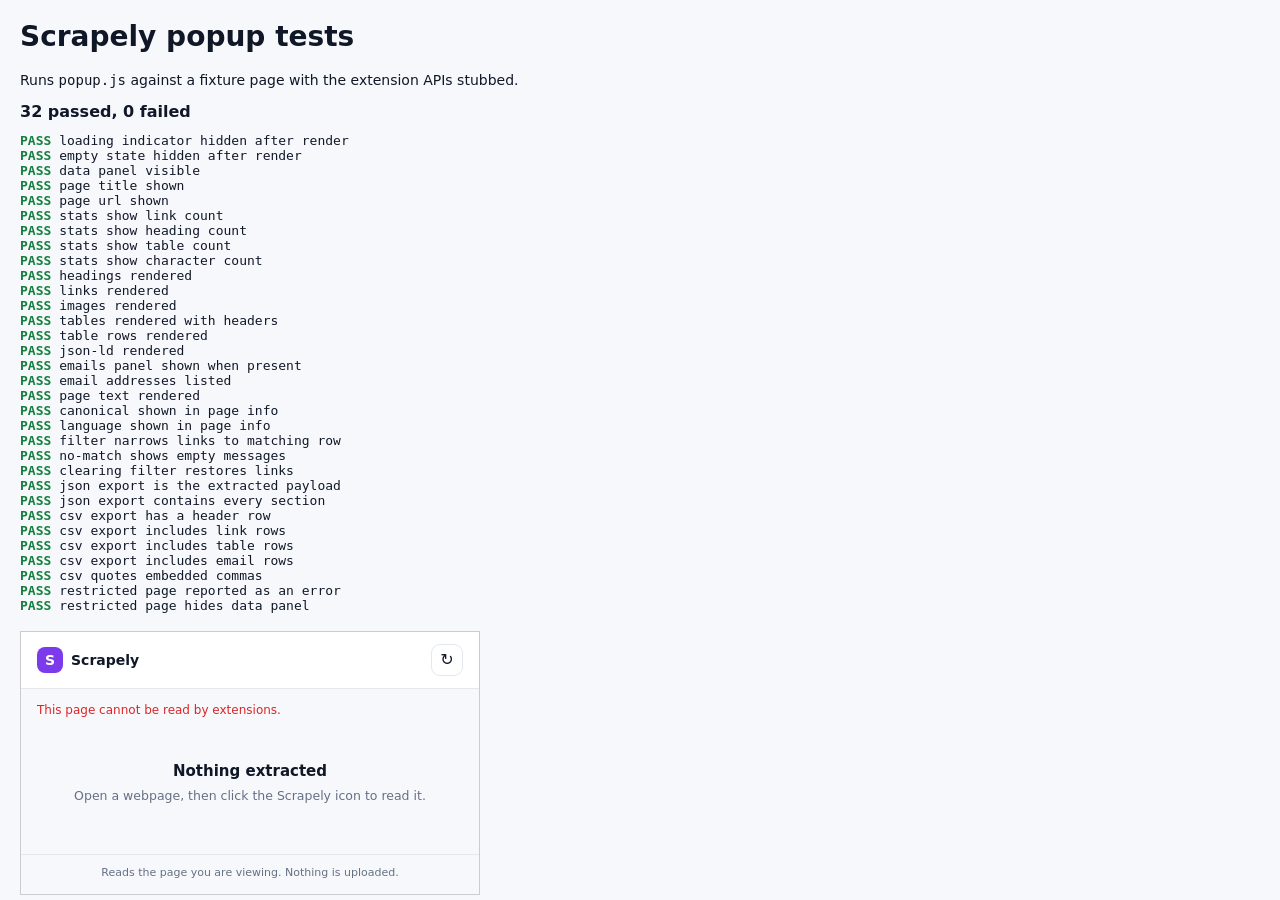
==== extension/test/popup.test.html @ a21a9348 "Add browser tests for the popup rendering and exports Stubs the chrome.tabs and chrome.scripting API" ====
<!doctype html>
<html lang="en">
<head>
<meta charset="UTF-8">
<title>Scrapely popup tests</title>
<link rel="stylesheet" href="../src/popup.css">
<style>
  body { width: auto; margin: 20px; font-family: system-ui, sans-serif; }
  #summary { margin: 12px 0; font-size: 16px; font-weight: bold; }
  #results { font-family: ui-monospace, Menlo, Consolas, monospace; font-size: 13px; }
  .pass::before { content: "PASS "; color: #15803d; font-weight: bold; }
  .fail { color: #b91c1c; font-weight: bold; }
  .fail::before { content: "FAIL "; }
  #stage { margin-top: 18px; border: 1px solid #ccc; width: 460px; }
</style>
</head>
<body>
<h1>Scrapely popup tests</h1>
<p>Runs <code>popup.js</code> against a fixture page with the extension APIs stubbed.</p>
<div id="summary">running…</div>
<div id="results"></div>
<div id="stage"></div>

<script>
const FIXTURE = `<!doctype html><html lang="en"><head>
<title>Fixture News</title>
<meta name="description" content="A fixture page, with a comma.">
<link rel="canonical" href="/canonical">
</head><body>
<h1>Headline</h1><h2>Sub</h2>
<a href="/privacy">Privacy policy</a>
<a href="/about">About us</a>
<a href="mailto:hi@example.com">Email</a>
<img src="/a.png" alt="Alpha">
<table><tr><th>Name</th><th>Price</th></tr><tr><td>Widget</td><td>9.99</td></tr></table>
<meta name="keywords" content="news, test">
<script type="application/ld+json">{"@type":"Article","name":"Fixture"}<\/script>
<p>Reach hi@example.com or sales@example.org.</p>
</body></html>`;

const FIXTURE_URL = "https://fixture.example.com/news";

const results = document.getElementById("results");
let passed = 0;
let failed = 0;

function check(name, condition, detail) {
  const line = document.createElement("div");
  const ok = Boolean(condition);
  ok ? passed++ : failed++;
  line.className = ok ? "pass" : "fail";
  line.textContent = name + (ok ? "" : "  ->  " + (detail || ""));
  results.appendChild(line);
}

function finish() {
  const summary = document.getElementById("summary");
  summary.textContent = `${passed} passed, ${failed} failed`;
  summary.dataset.done = "true";
}

/** Extract the fixture using the real extractor, inside an isolated iframe. */
function extractFixture() {
  return new Promise((resolve) => {
    const frame = document.createElement("iframe");
    frame.style.display = "none";
    document.body.appendChild(frame);
    const doc = frame.contentDocument;
    doc.open();
    doc.write(FIXTURE);
    doc.close();
    const base = doc.createElement("base");
    base.href = FIXTURE_URL;
    doc.head.insertBefore(base, doc.head.firstChild);
    resolve(frame);
  });
}

async function run() {
  const [extractorSource, popupSource, popupMarkup] = await Promise.all([
    fetch("../src/extractor.js").then((r) => r.text()),
    fetch("../src/popup.js").then((r) => r.text()),
    fetch("../src/popup.html").then((r) => r.text()),
  ]);

  // Pre-extract the fixture so the stubbed executeScript can return it.
  const fixtureFrame = await extractFixture();
  const inject = fixtureFrame.contentDocument.createElement("script");
  inject.textContent = extractorSource;
  fixtureFrame.contentDocument.head.appendChild(inject);
  const fixtureData = fixtureFrame.contentWindow.ScrapelyExtract();

  // Mount popup.html's markup, then run popup.js against it.
  const stage = document.getElementById("stage");
  stage.innerHTML = popupMarkup
    .replace(/[\s\S]*<body>/, "")
    .replace(/<\/body>[\s\S]*/, "")
    .replace(/<script src="popup\.js"><\/script>/, "");

  let extracted = null;
  let blockedTabUrl = null;

  globalThis.chrome = {
    tabs: { query: async () => [{ id: 1, url: blockedTabUrl ?? FIXTURE_URL }] },
    scripting: {
      executeScript: async ({ func }) => {
        if (typeof func === "function") return [{ result: fixtureData }];
        return [{ result: null }];
      },
    },
  };

  // popup.js is an IIFE-free module expecting its markup to already be present.
  new Function(popupSource)();
  await new Promise((resolve) => setTimeout(resolve, 300));

  const $ = (id) => document.getElementById(id);

  check("loading indicator hidden after render", $("loading").hidden === true);
  check("empty state hidden after render", $("empty").hidden === true);
  check("data panel visible", $("data").hidden === false);
  check("page title shown", $("pageTitle").textContent === "Fixture News", $("pageTitle").textContent);
  // The iframe inherits this harness URL, so the reported page URL is that
  // rather than the fixture's. A real content script runs against the page itself.
  check("page url shown", $("pageUrl").textContent === location.href, $("pageUrl").textContent);

  const stats = Array.from(document.querySelectorAll("#stats article")).map((a) => [
    a.querySelector("span").textContent,
    a.querySelector("strong").textContent,
  ]);
  const byLabel = Object.fromEntries(stats);
  check("stats show link count", byLabel.Links === String(fixtureData.summary.links), JSON.stringify(byLabel));
  check("stats show heading count", byLabel.Headings === String(fixtureData.summary.headings));
  check("stats show table count", byLabel.Tables === String(fixtureData.summary.tables));
  check("stats show character count", byLabel.Characters === String(fixtureData.summary.characters));

  check("headings rendered", document.querySelectorAll("#headings .item").length === fixtureData.headings.length);
  check("links rendered", document.querySelectorAll("#links .item").length === fixtureData.links.length);
  check("images rendered", document.querySelectorAll("#images .image-item").length === fixtureData.images.length);
  check("tables rendered with headers", document.querySelectorAll("#tables thead th").length === 2);
  check("table rows rendered", document.querySelectorAll("#tables tbody tr").length === 1);
  check("json-ld rendered", document.querySelectorAll("#jsonLd .code").length === fixtureData.jsonLd.length);
  check("emails panel shown when present", $("emails").hidden === false);
  check("email addresses listed", $("emailsList").textContent.includes("hi@example.com"), $("emailsList").textContent);
  check("page text rendered", $("pageText").textContent.includes("Headline"));

  const infoText = $("pageInfo").textContent;
  check("canonical shown in page info", infoText.includes("https://fixture.example.com/canonical"), infoText.slice(0, 140));
  check("language shown in page info", infoText.includes("Languageen"), infoText.slice(0, 140));

  // Filtering
  $("search").value = "privacy";
  $("search").dispatchEvent(new Event("input"));
  const filteredLinks = document.querySelectorAll("#links .item").length;
  check("filter narrows links to matching row", filteredLinks === 1, String(filteredLinks));

  $("search").value = "zzz-no-match";
  $("search").dispatchEvent(new Event("input"));
  const emptyCount = document.querySelectorAll(".empty-small").length;
  check("no-match shows empty messages", emptyCount > 0, String(emptyCount));

  $("search").value = "";
  $("search").dispatchEvent(new Event("input"));
  check("clearing filter restores links", document.querySelectorAll("#links .item").length === fixtureData.links.length);

  // Exports, captured by intercepting object URLs.
  const captured = [];
  const realCreate = URL.createObjectURL;
  URL.createObjectURL = (blob) => {
    captured.push(blob);
    return "blob:stub";
  };
  const realClick = HTMLAnchorElement.prototype.click;
  HTMLAnchorElement.prototype.click = function () {};

  $("json").click();
  $("csv").click();

  URL.createObjectURL = realCreate;
  HTMLAnchorElement.prototype.click = realClick;

  const texts = await Promise.all(captured.map((blob) => blob.text()));
  const csv = texts[1] || "";
  const json = texts[0] || "";

  check("json export is the extracted payload", (() => {
    try {
      return JSON.parse(json).title === "Fixture News";
    } catch {
      return false;
    }
  })(), json.slice(0, 120));

  check("json export contains every section", ["headings", "links", "images", "tables", "metadata", "jsonLd", "emails"]
    .every((key) => json.includes(`"${key}"`)));

  check("csv export has a header row", csv.split("\n")[0] === '"type","name","value"', csv.split("\n")[0]);
  check("csv export includes link rows", csv.includes('"link","Privacy policy"'), csv.slice(0, 200));
  check("csv export includes table rows", csv.includes('"table-1","Name","Widget"'));
  check("csv export includes email rows", csv.includes('"email","email","hi@example.com"'));
  check("csv quotes embedded commas", csv.includes('"A fixture page, with a comma."'), csv.slice(0, 240));

  // Restricted pages must be refused rather than throwing.
  blockedTabUrl = "chrome://extensions";
  $("refresh").click();
  await new Promise((resolve) => setTimeout(resolve, 150));
  check("restricted page reported as an error", $("status").classList.contains("error"), $("status").textContent);
  check("restricted page hides data panel", $("data").hidden === true);

  finish();
}

run().catch((error) => {
  check("harness completed without throwing", false, String(error));
  finish();
});
</script>
</body>
</html>
---- extension/src/popup.css ----
:root {
  --bg: #f6f8fb;
  --surface: #fff;
  --soft: #f0f3f7;
  --text: #101828;
  --muted: #667085;
  --border: #e4e7ec;
  --accent: #7c3aed;
  --danger: #dc2626;
}

@media (prefers-color-scheme: dark) {
  :root {
    --bg: #0b1020;
    --surface: #121a2b;
    --soft: #182235;
    --text: #f4f7fb;
    --muted: #9aa7bd;
    --border: #26334a;
  }
}

* { box-sizing: border-box; }

body {
  margin: 0;
  width: 460px;
  max-height: 600px;
  overflow-y: auto;
  background: var(--bg);
  color: var(--text);
  font-family: Inter, system-ui, -apple-system, "Segoe UI", sans-serif;
  font-size: 14px;
}

a { color: var(--accent); }
button, input { font: inherit; }
button { cursor: pointer; }

.topbar {
  position: sticky;
  top: 0;
  z-index: 2;
  display: flex;
  align-items: center;
  justify-content: space-between;
  padding: 12px 16px;
  background: var(--surface);
  border-bottom: 1px solid var(--border);
}

.brand { display: flex; align-items: center; gap: 8px; font-weight: 800; }

.logo {
  display: grid;
  place-items: center;
  width: 26px;
  height: 26px;
  border-radius: 8px;
  background: var(--accent);
  color: #fff;
  font-size: 14px;
}

.icon {
  width: 32px;
  height: 32px;
  border: 1px solid var(--border);
  border-radius: 9px;
  background: var(--surface);
  color: var(--text);
  font-size: 16px;
  line-height: 1;
}

.icon:hover { background: var(--soft); }

main { padding: 14px 16px; }

.status { min-height: 17px; margin: 0 0 8px; color: var(--muted); font-size: 12px; }
.status.error { color: var(--danger); }

.empty { padding: 34px 12px; text-align: center; }
.empty h3 { margin: 0 0 6px; font-size: 15px; }
.empty p { margin: 0; color: var(--muted); font-size: 12.5px; line-height: 1.6; }

.page-head { margin-bottom: 12px; }
.page-head h2 { margin: 0 0 3px; font-size: 17px; letter-spacing: -0.02em; }
.url { display: block; overflow: hidden; font-size: 11.5px; text-overflow: ellipsis; white-space: nowrap; }

.stats {
  display: grid;
  grid-template-columns: repeat(4, 1fr);
  gap: 7px;
  margin-bottom: 11px;
}

.stats article {
  padding: 9px 10px;
  background: var(--surface);
  border: 1px solid var(--border);
  border-radius: 11px;
}

.stats span { display: block; color: var(--muted); font-size: 10.5px; }
.stats strong { display: block; margin-top: 3px; font-size: 15px; }

#search {
  width: 100%;
  min-height: 36px;
  padding: 0 11px;
  border: 1px solid var(--border);
  border-radius: 10px;
  outline: none;
  background: var(--surface);
  color: var(--text);
}

#search:focus { border-color: var(--accent); }

.actions { display: flex; gap: 7px; margin: 11px 0; }

.secondary {
  flex: 1;
  min-height: 34px;
  border: 1px solid var(--border);
  border-radius: 10px;
  background: var(--surface);
  color: var(--text);
  font-weight: 650;
}

.secondary:hover { background: var(--soft); }

.panel {
  padding: 13px 14px;
  margin-bottom: 9px;
  background: var(--surface);
  border: 1px solid var(--border);
  border-radius: 13px;
}

.panel h3 { margin: 0 0 9px; font-size: 12px; text-transform: uppercase; letter-spacing: 0.06em; color: var(--muted); }

.info-row {
  display: flex;
  justify-content: space-between;
  gap: 12px;
  padding: 6px 0;
  border-bottom: 1px solid var(--border);
  font-size: 12px;
}

.info-row:last-child { border: 0; }
.info-row span:first-child { color: var(--muted); flex: none; }
.info-row span:last-child { text-align: right; word-break: break-word; }

.scrollbox { max-height: 190px; overflow: auto; }

.item {
  padding: 7px 0;
  border-bottom: 1px solid var(--border);
  font-size: 12px;
  line-height: 1.45;
}

.item:last-child { border: 0; }
.item a { text-decoration: none; word-break: break-all; }
.item .muted { display: block; color: var(--muted); font-size: 11px; word-break: break-all; }

.image-item {
  display: flex;
  gap: 9px;
  align-items: center;
  padding: 7px 0;
  border-bottom: 1px solid var(--border);
}

.image-item img {
  width: 44px;
  height: 34px;
  border-radius: 6px;
  background: var(--soft);
  object-fit: cover;
}

.image-item a { font-size: 11.5px; word-break: break-all; }

.data-table { width: 100%; margin-top: 7px; border-collapse: collapse; font-size: 11px; }
.data-table th, .data-table td { padding: 4px 6px; border: 1px solid var(--border); text-align: left; }
.data-table th { background: var(--soft); font-weight: 700; white-space: nowrap; }

.code {
  max-height: 170px;
  margin: 6px 0 0;
  padding: 8px;
  overflow: auto;
  border-radius: 8px;
  background: var(--soft);
  font-family: ui-monospace, SFMono-Regular, Menlo, Consolas, monospace;
  font-size: 10.5px;
  line-height: 1.5;
  white-space: pre-wrap;
  word-break: break-word;
}

.prose { margin: 0; color: var(--muted); font-size: 12px; line-height: 1.7; word-break: break-word; }
.empty-small { margin: 0; color: var(--muted); font-size: 12px; }

footer {
  padding: 11px 16px 15px;
  border-top: 1px solid var(--border);
  color: var(--muted);
  font-size: 11px;
  text-align: center;
}
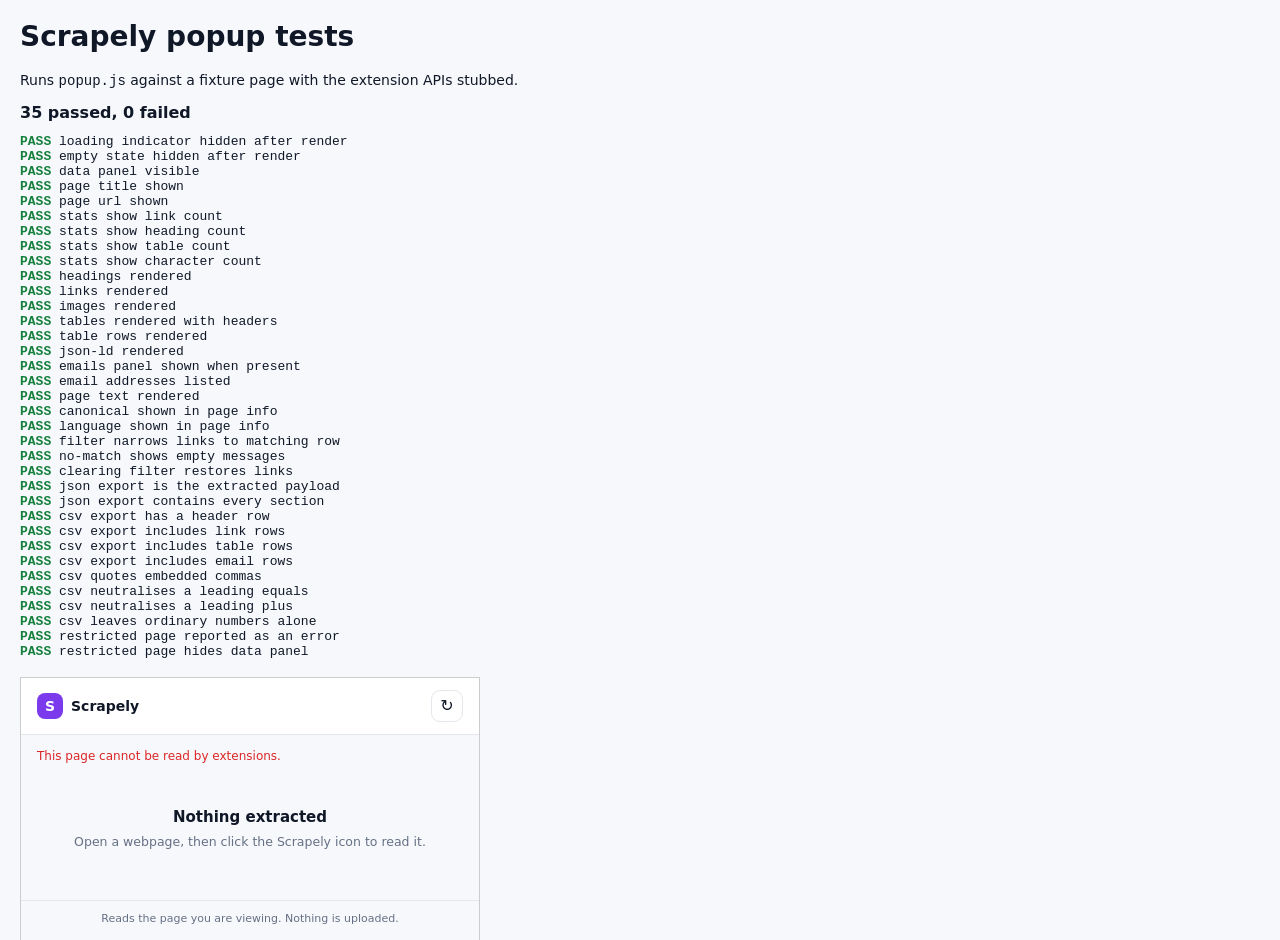
==== commit 8a140c52: "Neutralise formula-like cells in CSV exports Extracted content is untrusted, and a cell beginning wi" ====
--- a/extension/test/popup.test.html
+++ b/extension/test/popup.test.html
@@ -32,7 +32,8 @@
 <a href="/about">About us</a>
 <a href="mailto:hi@example.com">Email</a>
 <img src="/a.png" alt="Alpha">
-<table><tr><th>Name</th><th>Price</th></tr><tr><td>Widget</td><td>9.99</td></tr></table>
+<table><tr><th>Name</th><th>Price</th></tr><tr><td>Widget</td><td>9.99</td></tr>
+<tr><td>=1+1</td><td>+SUM(A1:A2)</td></tr></table>
 <meta name="keywords" content="news, test">
 <script type="application/ld+json">{"@type":"Article","name":"Fixture"}<\/script>
 <p>Reach hi@example.com or sales@example.org.</p>
@@ -138,7 +139,8 @@
   check("links rendered", document.querySelectorAll("#links .item").length === fixtureData.links.length);
   check("images rendered", document.querySelectorAll("#images .image-item").length === fixtureData.images.length);
   check("tables rendered with headers", document.querySelectorAll("#tables thead th").length === 2);
-  check("table rows rendered", document.querySelectorAll("#tables tbody tr").length === 1);
+  check("table rows rendered", document.querySelectorAll("#tables tbody tr").length === fixtureData.tables[0].rows.length,
+    String(document.querySelectorAll("#tables tbody tr").length));
   check("json-ld rendered", document.querySelectorAll("#jsonLd .code").length === fixtureData.jsonLd.length);
   check("emails panel shown when present", $("emails").hidden === false);
   check("email addresses listed", $("emailsList").textContent.includes("hi@example.com"), $("emailsList").textContent);
@@ -200,6 +202,11 @@
   check("csv export includes email rows", csv.includes('"email","email","hi@example.com"'));
   check("csv quotes embedded commas", csv.includes('"A fixture page, with a comma."'), csv.slice(0, 240));
 
+  // A scraped cell beginning with = or + would run as a formula in Excel.
+  check("csv neutralises a leading equals", csv.includes(`"'=1+1"`), csv.split("\n").filter((l) => l.includes("1+1")).join(" | "));
+  check("csv neutralises a leading plus", csv.includes(`"'+SUM(A1:A2)"`));
+  check("csv leaves ordinary numbers alone", csv.includes('"9.99"'), "9.99 should not be prefixed");
+
   // Restricted pages must be refused rather than throwing.
   blockedTabUrl = "chrome://extensions";
   $("refresh").click();
